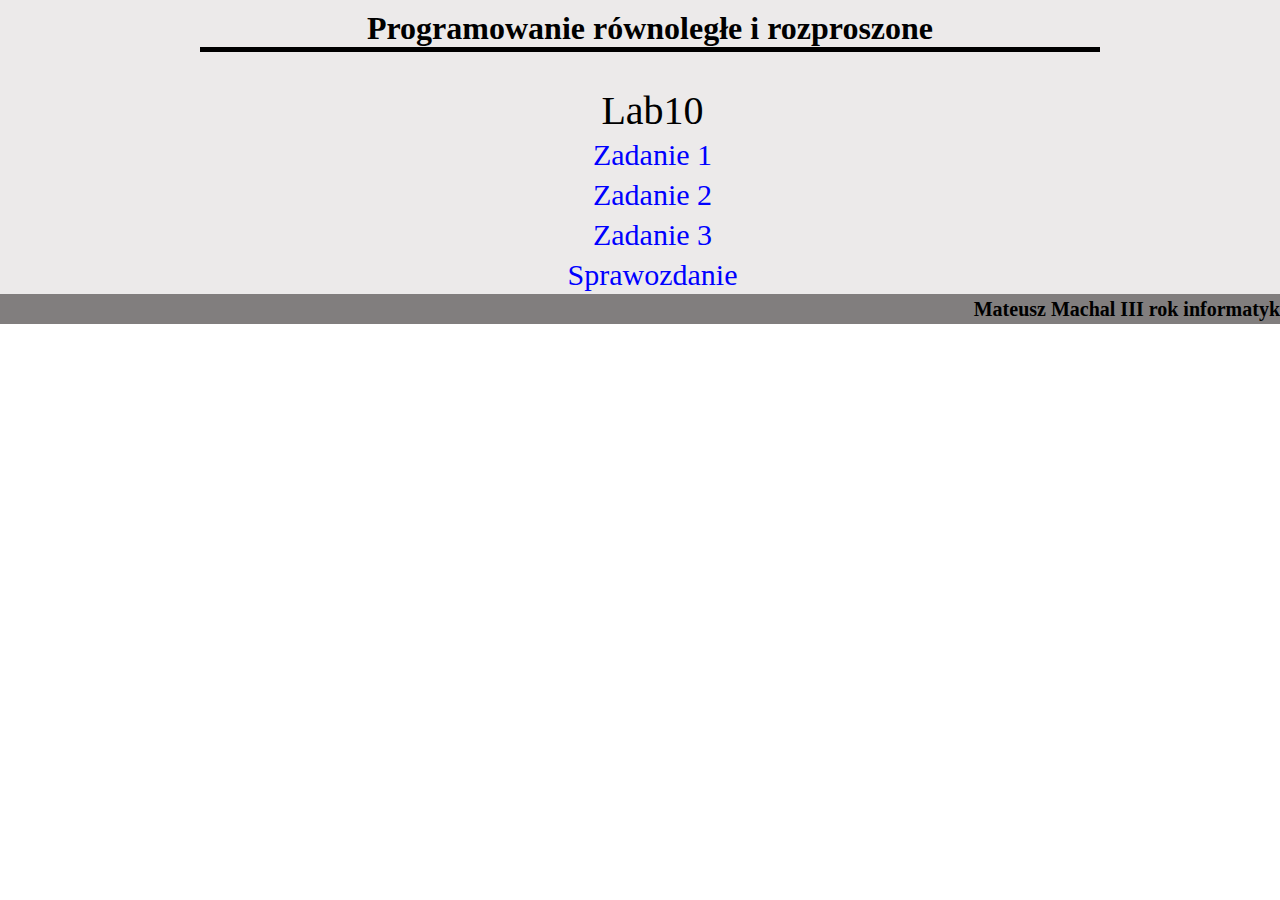
==== Strona/lab10.html @ 2f00505e "add" ====
<!DOCTYPE html>
<html lang="pl">
<head>
    <meta charset="UTF-8">
    <meta name="viewport" content="width=device-width, initial-scale=1.0">
    <title>Grafika</title>
    <link rel="stylesheet" href="style2.css">
</head>
<body>
    <div class="container">
            <h1>Programowanie równoległe i rozproszone</h1>

          <ul>
              <li class="tyt">Lab10</li>
              <li><a href="https://github.com/machalowski/pirpprp/tree/master/Lab10/zad1.ipynd">Zadanie 1</a></li>
              <li><a href="https://github.com/machalowski/pirpprp/tree/master/Lab10/zad2.ipynd">Zadanie 2</a></li>
              <li><a href="https://github.com/machalowski/pirpprp/tree/master/Lab10/zad3.ipynd">Zadanie 3</a></li>
              <li><a href="https://github.com/machalowski/pirpprp/tree/master/Lab10/Sprawozdanie">Sprawozdanie</a></li>
             
          </ul>



    </div>
 <footer>Mateusz Machal III rok informatyka</footer>
   
</body>
</html>
---- Strona/style2.css ----
body {
    width: 1300px;
    margin: 0 auto;
}


.container {
    width: 100%;
    background-color: rgb(236, 234, 234);
    /* height: 800px; */
    
}
h1 {
    text-align: center;
    border-bottom: 5px solid black;
    margin: 0 200px;
    padding-top: 10px;
}

ul {
    font-size: 35px;
    text-align: center;
    padding-right: 35px;
    list-style-type: none;
}

li {
    text-align: center;
}

.tyt {
    font-size: 40px;
}


a {
    text-decoration: none;
    color: blue;
    font-size: 30px;
    
}

footer {
    height: 30px;
    background-color: rgb(129, 126, 126);
    margin-top: -35px;
    text-align: right;
    padding-right: 10px;
    font-size: 20px;
    font-weight: bold;
    line-height: 30px;

}

img {
    width: 800px;
    padding-bottom: 35px;
    
}

.wewnetrzna {
    list-style-type: circle;
    font-size: 20px;
    display: inline-block;
}
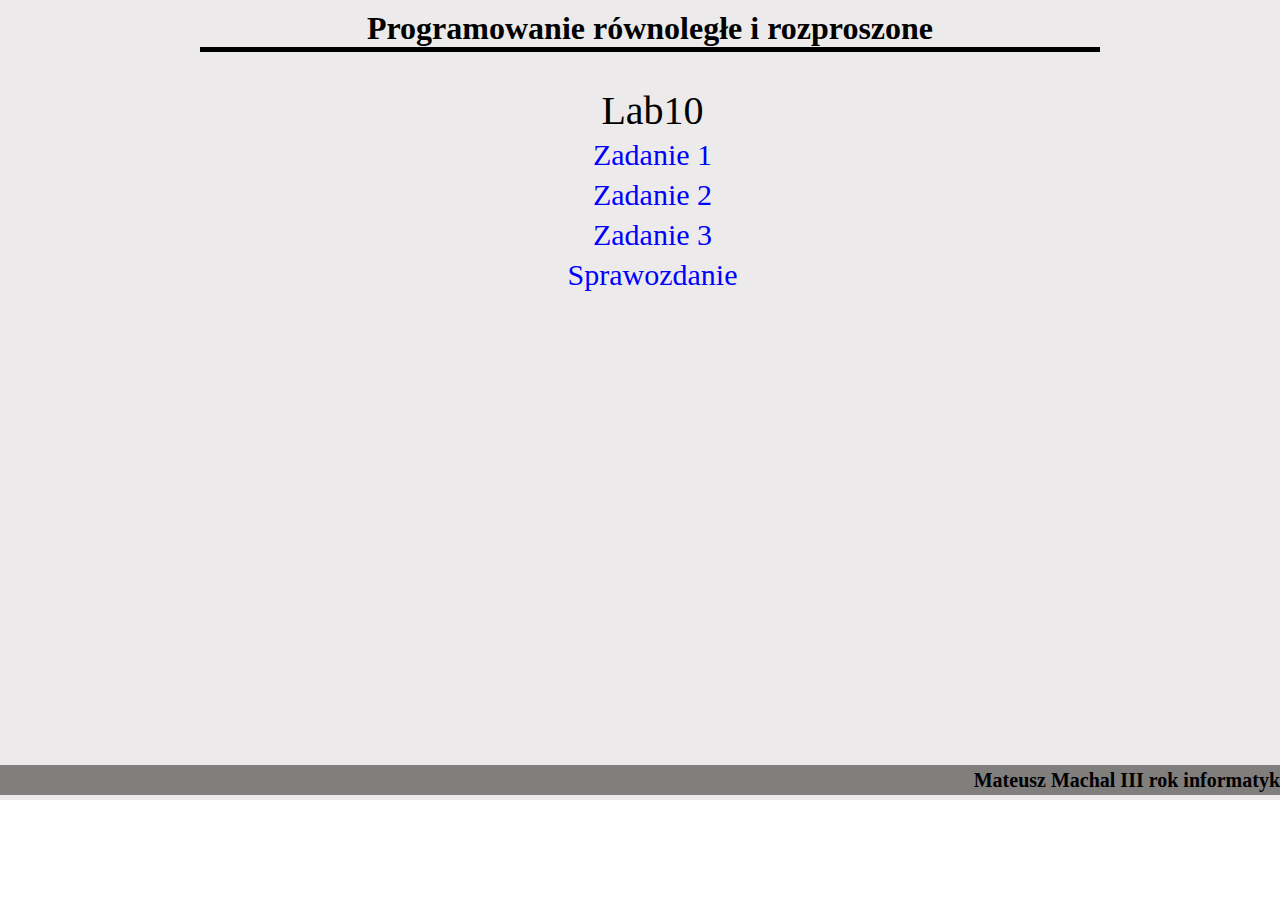
==== commit c29e4b07: "Update lab10.html" ====
--- a/Strona/lab10.html
+++ b/Strona/lab10.html
@@ -7,7 +7,7 @@
     <link rel="stylesheet" href="style2.css">
 </head>
 <body>
-    <div class="container">
+    <div class="container" style="height: 800px;">
             <h1>Programowanie równoległe i rozproszone</h1>
 
           <ul>
